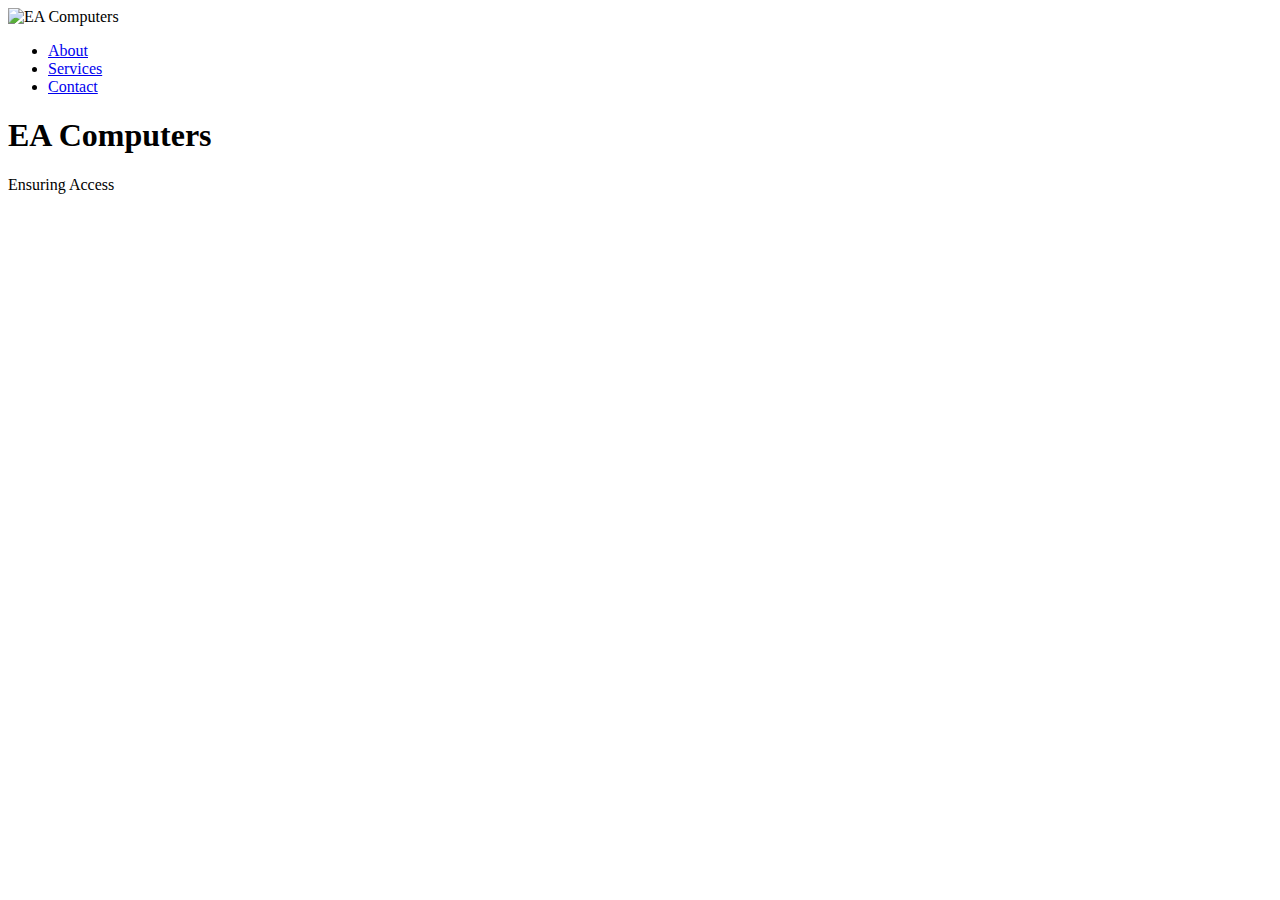
==== index.html @ 58797c73 "Add files via upload" ====
<!DOCTYPE html>
<html lang="en">
<head>
    <meta charset="UTF-8">
    <meta name="viewport" content="width=device-width, initial-scale=1.0">
    <title>EA Computers</title>
    <link rel="icon" href="img/ea-computers-high-resolution-logo-black-transparent copy.png" type="image/png">
    <link rel="stylesheet" href="style/style.css">
</head>
<body>
    <div class="header-div">
        <div class="header-logo">
            <img src="img/ea-computers-high-resolution-logo-transparent copy.png" href="#home" alt="EA Computers">
        </div>
        <div class="header-links">
            <ul class="horizontal-list">
                <li><a href="#about">About</a></li>
                <li><a href="#services">Services</a></li>
                <li><a href="#contact">Contact</a></li>
            </ul>
        </div>
    </div>
    <div class="home">
        <div class="home-content">
            <h1>EA Computers</h1>
            <p>Ensuring Access</p>
        </div>
    </div>
</body>
</html>
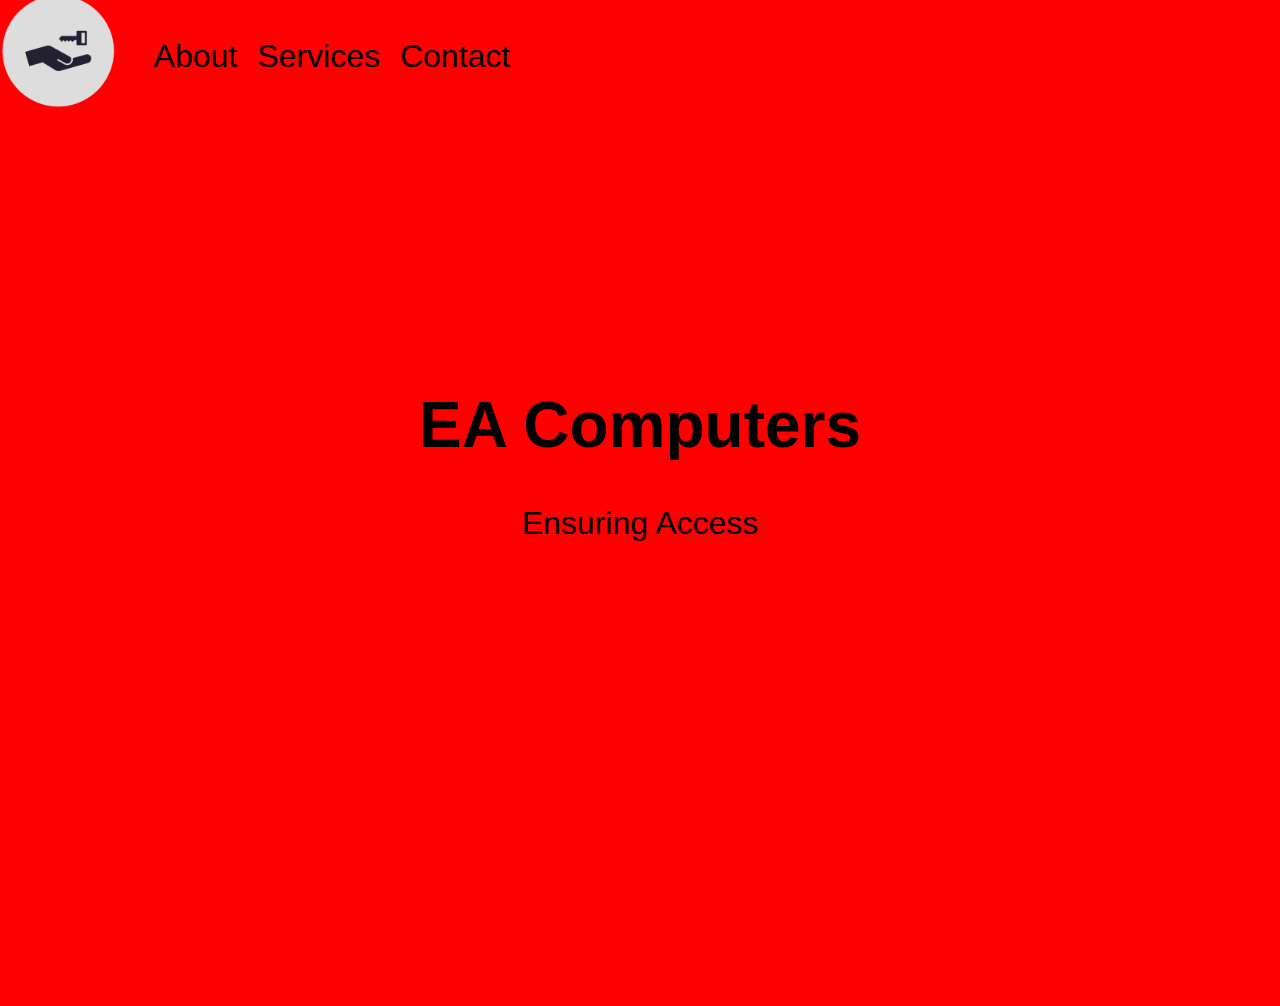
==== commit ed61aa04: "Second docker-compose and port fix" ====
--- a/index.html
+++ b/index.html
@@ -1,3 +1,22 @@
+<!--
+----------------------------------------------
+          EA Computers r. 2024
+           Ensuring Access
+----------------------------------------------
+
+    For inquiries or support, visit:
+    https://www.eacomputers.com/support
+
+    Contact Us:
+    Email: support@eacomputers.com
+    Phone: +1-800-555-EA01
+
+    This software is proprietary and confidential.
+    Unauthorized copying, modification, or distribution
+    is strictly prohibited.
+----------------------------------------------
+-->
+
 <!DOCTYPE html>
 <html lang="en">
 <head>
--- a/style/style.css
+++ b/style/style.css
@@ -0,0 +1,70 @@
+body{
+    background-color: red;
+    margin: 0;
+    padding: 0;
+    height: 100%;
+    overflow: hidden; /* Prevents scrolling */
+}
+
+.header-div{
+    display: flex;
+    max-height: 30%;
+}
+
+.header-logo{
+    flex: 0 0 10%;
+}
+
+.header-logo img{
+    padding-left: 5%;
+    width: 80%;
+    height: auto;
+}
+
+.header-logo img:hover {
+    transform: scale(1.1);
+}
+
+.header-links{
+    flex: 0 0 88%;
+    padding-left: 2%;
+    padding-top: 3%;
+}
+
+.horizontal-list {
+    list-style-type: none;
+    padding: 0;
+    margin: 0;
+    display: flex;
+    font-size: 200%;
+    font-family: 'Franklin Gothic Medium', 'Arial Narrow', Arial, sans-serif;
+}
+
+.horizontal-list li {
+    margin-right: 20px;
+}
+
+.horizontal-list li a {
+    text-decoration: none;
+    color: #000;
+}
+
+.horizontal-list li a:hover {
+    text-decoration: underline;
+}
+
+.home{
+    width: 100vw;
+    height: 100vh; /* Ensures the .home div takes the full height of the viewport */
+    display: flex;
+    justify-content: center; /* Centers content horizontally */
+    align-items: center; /* Centers content vertically */
+    overflow: hidden; /* Prevents vertical scrolling */
+}
+
+.home-content {
+    text-align: center; /* Ensures text is centered inside its container */
+    padding-bottom: 15%;
+    font-size: 200%;
+    font-family: 'Franklin Gothic Medium', 'Arial Narrow', Arial, sans-serif;
+}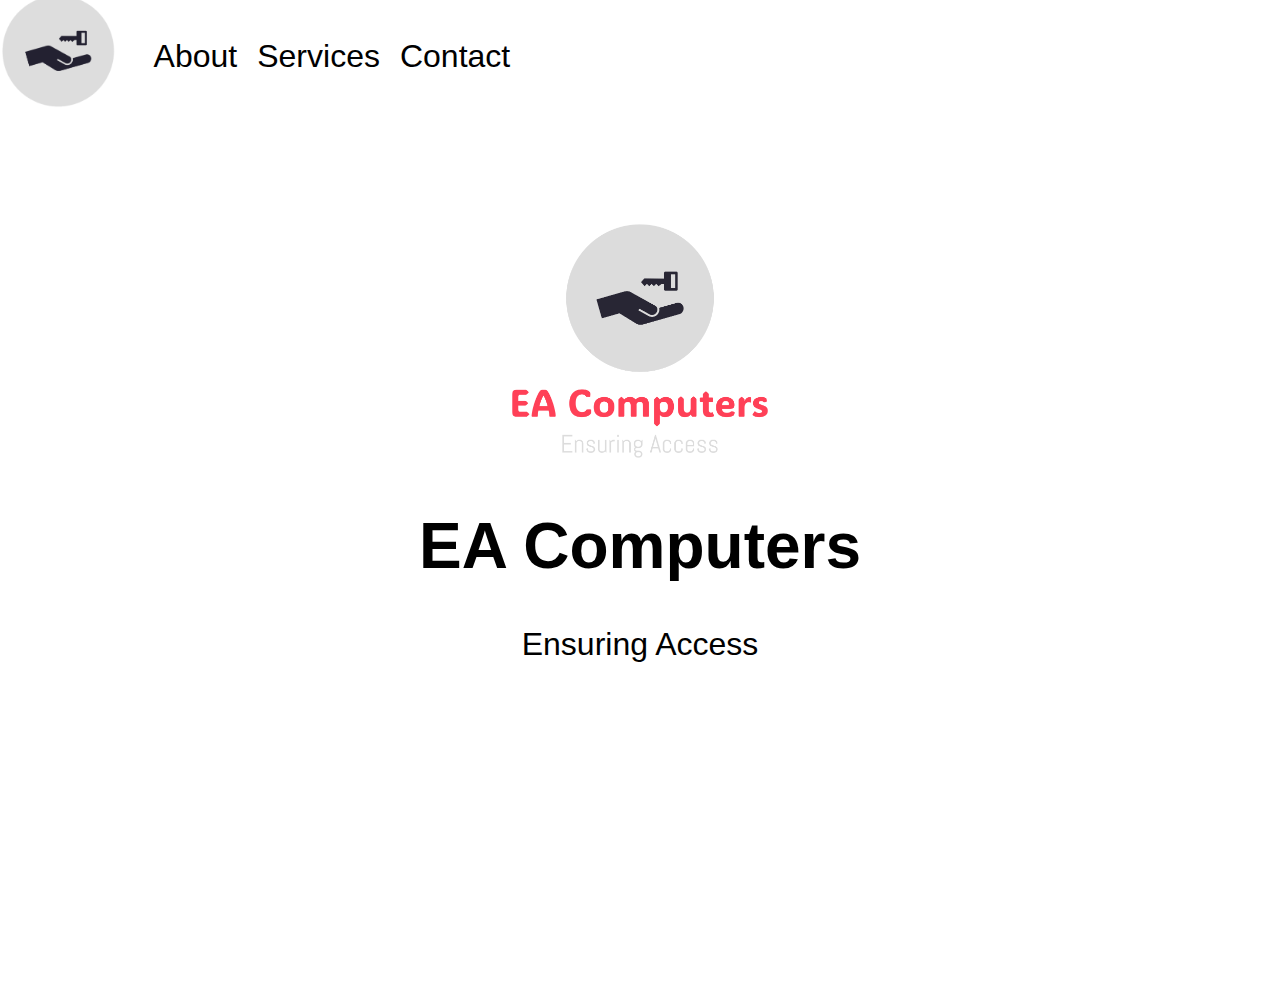
==== commit d0b7c3c0: "Changes to styles" ====
--- a/index.html
+++ b/index.html
@@ -41,6 +41,7 @@
     </div>
     <div class="home">
         <div class="home-content">
+            <img src="img/ea-computers-high-resolution-logo-transparent.png" alt="EA Computers" id="center-image">
             <h1>EA Computers</h1>
             <p>Ensuring Access</p>
         </div>
--- a/style/style.css
+++ b/style/style.css
@@ -1,5 +1,24 @@
+/*
+----------------------------------------------
+          EA Computers r. 2024
+           Ensuring Access
+----------------------------------------------
+
+    For inquiries or support, visit:
+    https://www.eacomputers.com/support
+
+    Contact Us:
+    Email: support@eacomputers.com
+    Phone: +1-800-555-EA01
+
+    This software is proprietary and confidential.
+    Unauthorized copying, modification, or distribution
+    is strictly prohibited.
+----------------------------------------------
+*/
+
+
 body{
-    background-color: red;
     margin: 0;
     padding: 0;
     height: 100%;
@@ -67,4 +86,9 @@
     padding-bottom: 15%;
     font-size: 200%;
     font-family: 'Franklin Gothic Medium', 'Arial Narrow', Arial, sans-serif;
+}
+
+#center-image {
+    width: 20%;
+    height: auto;
 }